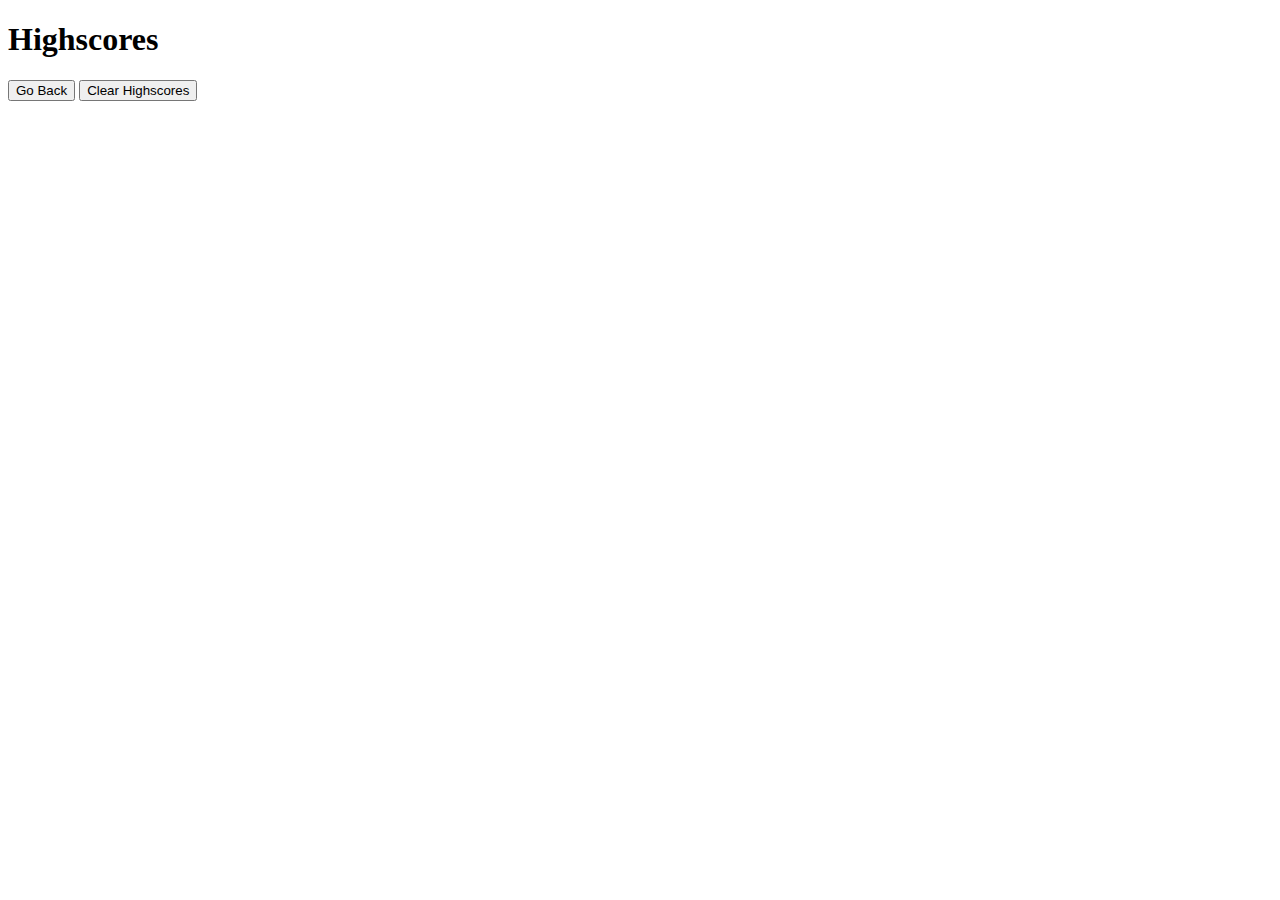
==== score.html @ 2f06a3dd "added to the html and javascript" ====
<!DOCTYPE html>
<html lang="en">
    <head>
        <meta charset="UTF-8"/>
        <title>Highscores</title>

        <link rel="stylesheet" href="./CSS/style.css"/>

    </head>

    <body>
        <div class="wrapper">
            <h1>Highscores</h1>
            <ol id="high-scores"></ol>

            <a href="index.html"><button>Go Back</button></a>
            <button id="clear">Clear Highscores</button>
        </div>

        <script src="./Javascript/score.js"></script>
    </body>
</html>
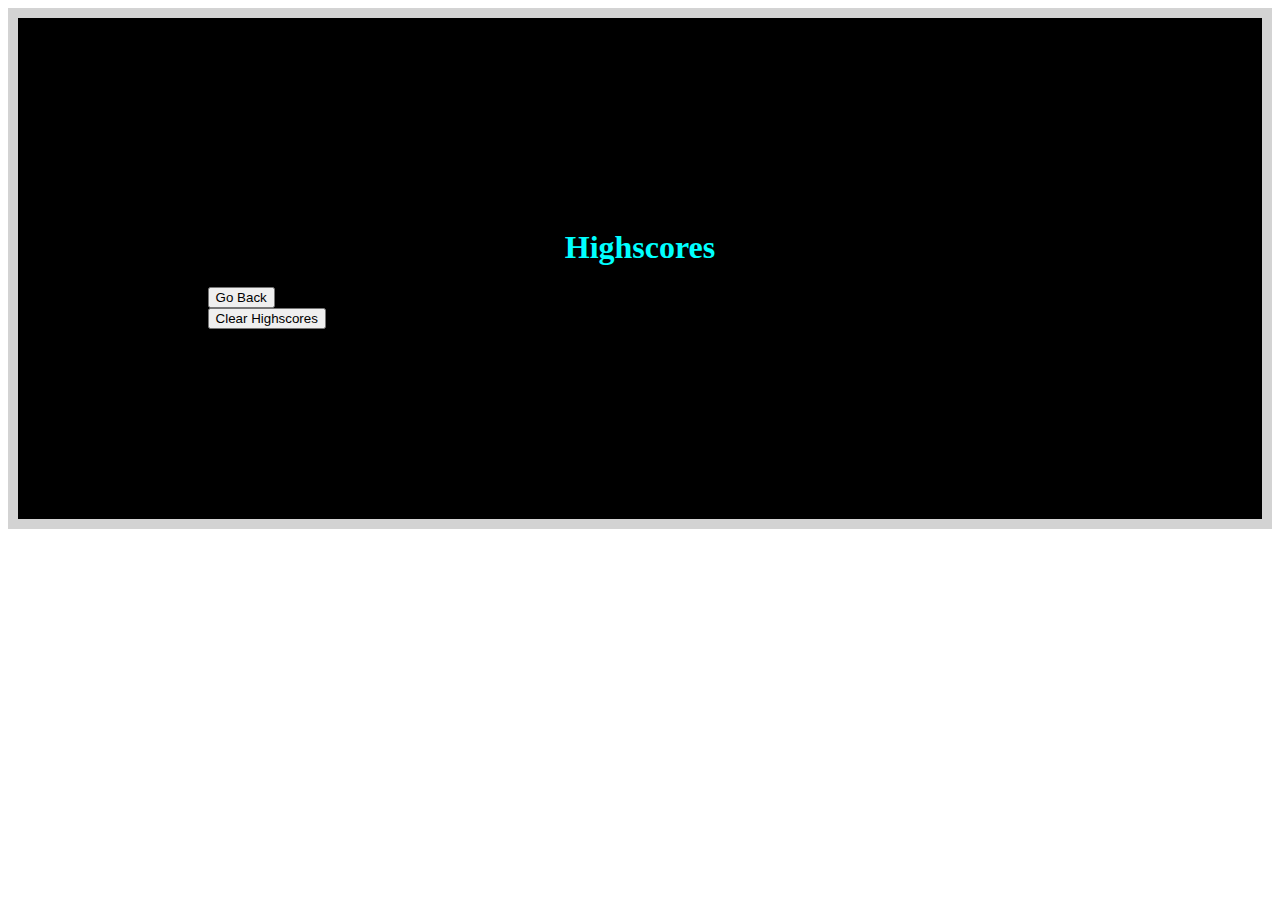
==== commit f115e6ed: "edite the css" ====
--- a/score.html
+++ b/score.html
@@ -9,13 +9,21 @@
     </head>
 
     <body>
-        <div class="wrapper">
-            <h1>Highscores</h1>
-            <ol id="high-scores"></ol>
+        <section class="wrapper">
+            <h1 id="highscore-title">Highscores</h1>
+            <ol id="high-scores" class="center"></ol>
 
-            <a href="index.html"><button>Go Back</button></a>
-            <button id="clear">Clear Highscores</button>
-        </div>
+            <div class="row">
+                <div>
+                    <a href="index.html"><button id="back" class="center">Go Back</button></a>
+                </div>
+            </div>
+            <div class="row">
+                <div>
+                    <button id="clear" class="center">Clear Highscores</button>
+                </div>
+            </div>
+        </section>
 
         <script src="./Javascript/score.js"></script>
     </body>
--- a/CSS/style.css
+++ b/CSS/style.css
@@ -0,0 +1,43 @@
+
+section{
+    background-color: black;
+    background-image: var(--bs-gradient);
+    border: solid 10px lightgrey;
+    padding: 15%;
+}
+.hide{
+    display: none;
+}
+.show{
+    display: block;
+}
+h1{
+    text-align: center;
+    color: cyan;
+}
+p{ 
+    color:aqua;
+}
+#start-button{
+    display: block;
+    margin: 0 auto;
+    background-color:rgb(255, 92, 173);
+    background-image: var(--bs-gradient);
+}
+#questions{
+    color: aqua;
+}
+li{
+    text-align: center;
+    color:rgb(255, 92, 173);
+}
+.center {
+    text-align: center;
+    list-style-position: inside;
+  }
+  .choice{
+    display: block;
+    margin: 0 auto;
+    background-color:rgb(255, 92, 173);
+    background-image: var(--bs-gradient);
+  }